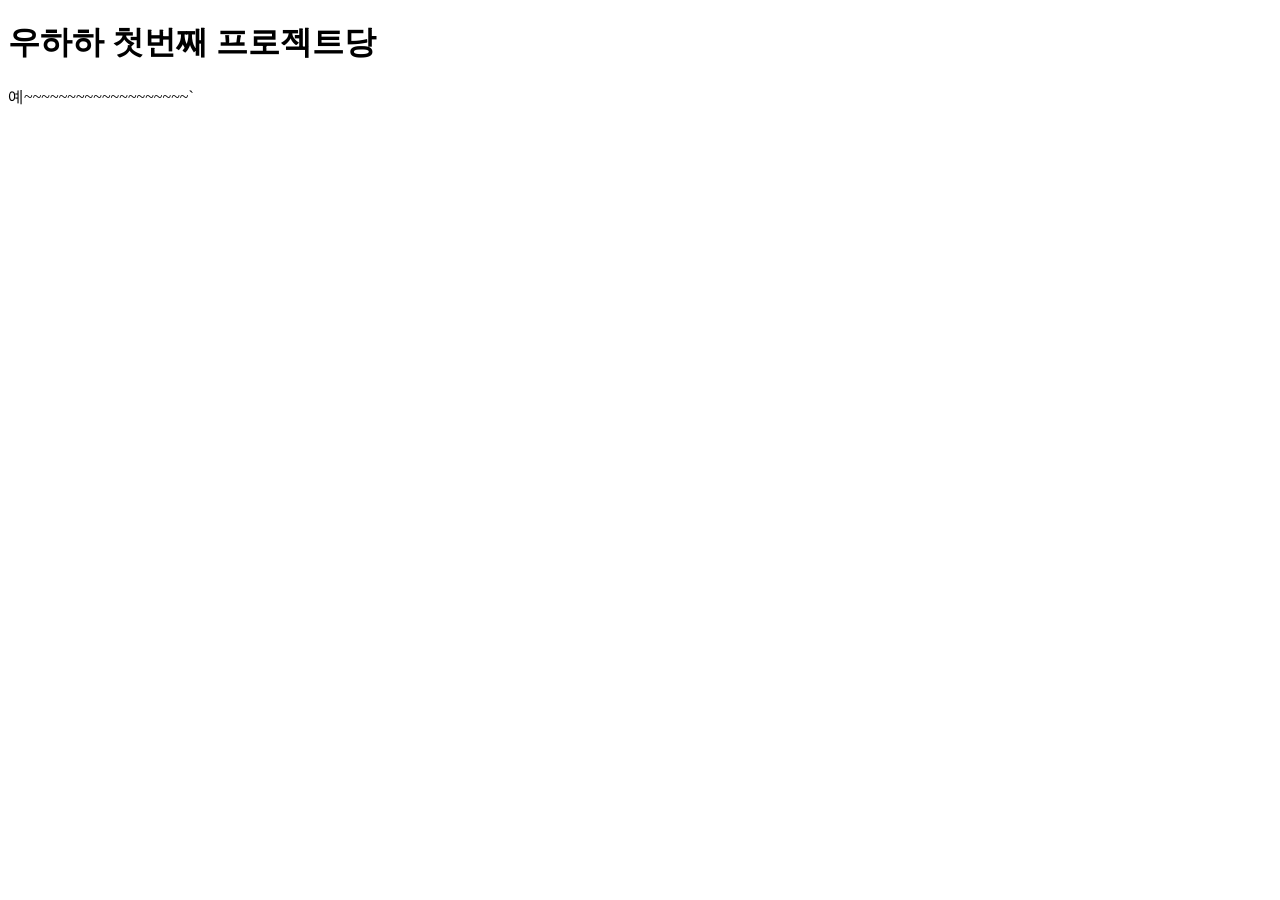
==== index.html @ 2c58837c "first commit" ====
<!DOCTYPE html>
<html lang="en">
<head>
    <meta charset="UTF-8">
    <meta name="viewport" content="width=device-width, initial-scale=1.0">
    <title>Document</title>
    <link rel="stylesheet" href="style.css">
</head>
<body>
    <h1>우하하 첫번째 프로젝트당</h1>
    <p>예~~~~~~~~~~~~~~~~~~~`</p>
    
</body>
</html>
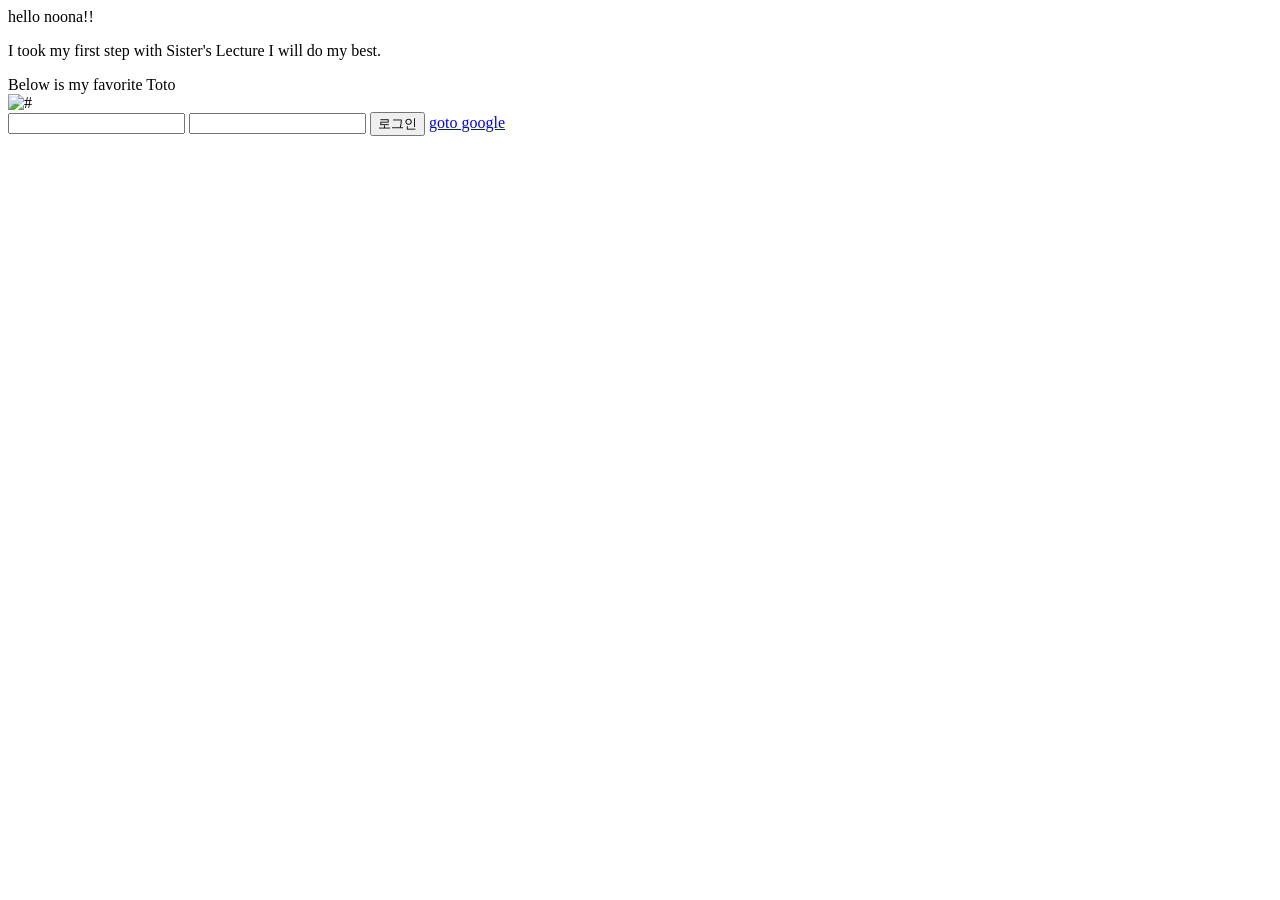
==== commit c4997170: "Add files via upload" ====
--- a/index.html
+++ b/index.html
@@ -1,14 +1,31 @@
-<!DOCTYPE html>
-<html lang="en">
-<head>
-    <meta charset="UTF-8">
-    <meta name="viewport" content="width=device-width, initial-scale=1.0">
-    <title>Document</title>
-    <link rel="stylesheet" href="style.css">
-</head>
-<body>
-    <h1>우하하 첫번째 프로젝트당</h1>
-    <p>예~~~~~~~~~~~~~~~~~~~`</p>
-    
-</body>
-</html>+<!DOCTYPE html>
+<html lang="en">
+  <head>
+    <meta charset="UTF-8" />
+    <meta name="viewport" content="width=device-width, initial-scale=1.0" />
+    <title>Document</title>
+    <link rel="stylesheet" href="style.css" />
+  </head>
+
+  <div>hello noona!!</div>
+    <p>I took my first step with Sister's Lecture
+    I will do my best.</p>
+  <div>Below is my favorite Toto</div>
+
+    <div class="container">
+      <div class="image-container">
+          <img src="https://pbs.twimg.com/profile_images/3095169037/e74e81a354b758291ad57c4c85c53ebf_400x400.jpeg" alt="#">
+      </div>
+      <div class="input-container">
+          <input type="text"/>
+          <input type="password"/>
+          <button>로그인</button>
+          <a href="https://www.google.com">goto google</a>
+      </div>
+    </div>
+    
+    
+
+    
+  </body>
+</html>
